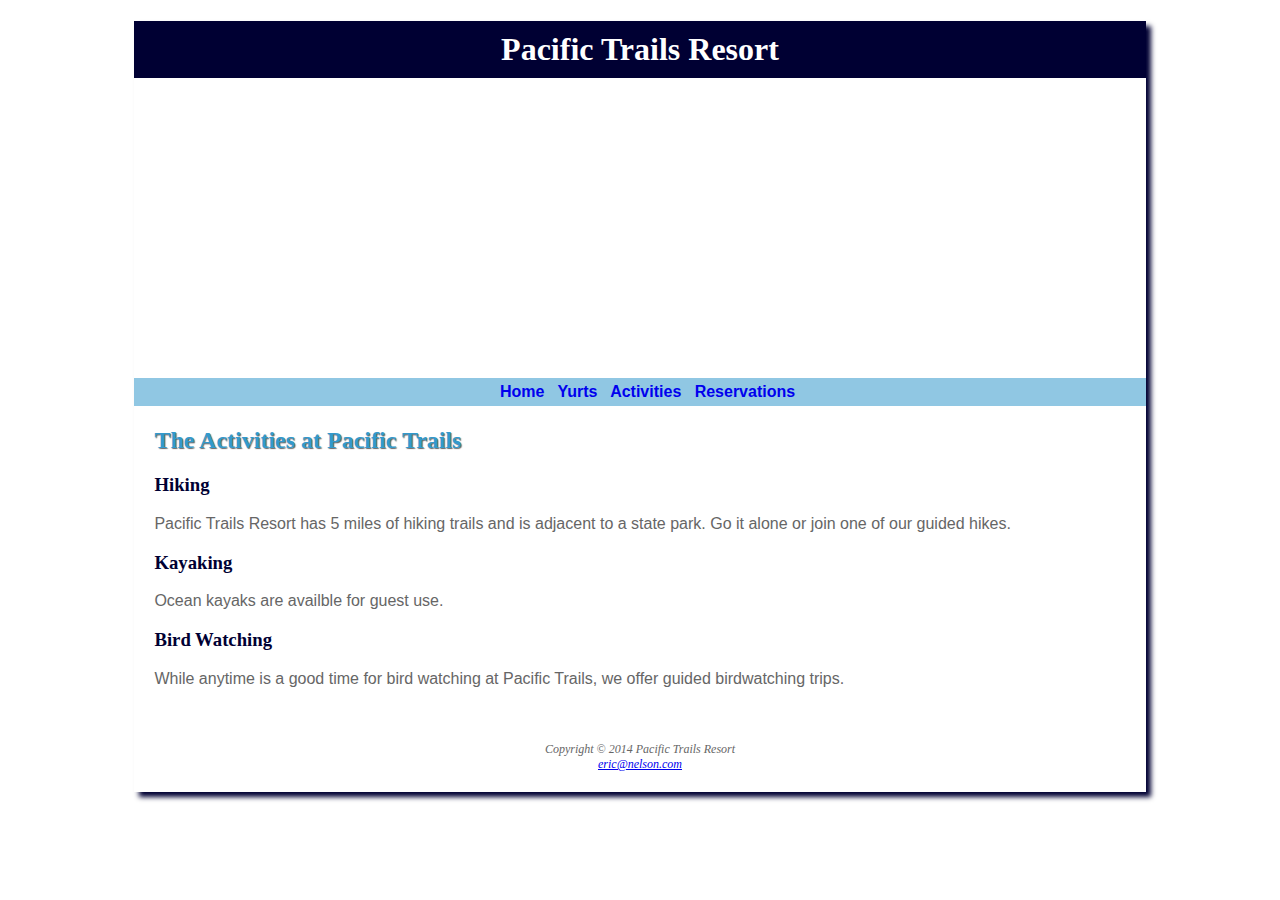
==== activities.html @ fac63103 "Case Study 3-In progress" ====
<!DOCTYPE html>
<html lang="en">
    <head>
        <title>Pacific Trails :: Activities</title>
        <meta charset="utf-8">
        <link rel="stylesheet" href="pacific.css">
        <!--[if lt IE 9]>
        <script src="http://html5shim.googlecode.com/svn/trunk/html5.js"> </script>
        <![endif]-->
    </head>
    
    <body>
        <div id="wrapper">
        
            <header>
                <h1>Pacific Trails Resort</h1>    
            </header>
            
            <div id="trailhero">
                
            
            </div>
            
            <main>
                <nav>
                    <a href="index.html">Home</a> &nbsp; 
                    <a href="yurts.html">Yurts</a> &nbsp; 
                    <a href="activities.html">Activities</a> &nbsp;
                    <a href="reservations.html">Reservations</a>
                </nav>
    
                <div id="content">
                    <h2>The Activities at Pacific Trails</h2>
                    
                    <h3>Hiking</h3>
                    <p>Pacific Trails Resort has 5 miles of hiking trails and is adjacent to a state park. Go it alone or join one of our guided hikes.</p>
                    <h3>Kayaking</h3>
                    <p>Ocean kayaks are availble for guest use.</p>
                    <h3>Bird Watching</h3>
                    <p>While anytime is a good time for bird watching at Pacific Trails, we offer guided birdwatching trips.</p>
                    <br>
                </div>
                
                <div id="gallery">
                
                </div>
                
            </main>
            
            <footer> 
                Copyright &copy; 2014 Pacific Trails Resort<br>
                <a href="mailto:eric@nelson.com">eric@nelson.com</a>
            </footer>    
        
        </div>
    </body>
    
    
    
</html>
---- pacific.css ----
header, main, nav, footer, figure, figcaption, aside, section, article {
  display: block;
}

body {
    color: #666666;
    font-family: Arial, Helvetica, sans-serif;
    background-image: url(images/ptrbackground.jpg);
}

nav {
    background-color: #90C7E3;
    text-align: center;
    font-weight: bold;
    padding-left: 20px;
    padding-right: 5px;
    padding-bottom: 5px;
    padding-top: 5px;
}

nav a {
    text-decoration: none;
}    

nav a:hover { color: #FFFFFF;
    
}

h1 {
    background-color: #000033;
    color: #FFFFFF;
    background-image: url(images/sunset.jpg);
    background-repeat: no-repeat;
    background-position: right;
    font-family: Georgia, serif;
    text-align: center;
    margin-bottom: 0;
    padding: 10px;
}

h2 {
    color: #3399CC;
    font-family: Georgia, serif;
    text-shadow: 1px 1px 1px #666666;
}

h3 {
    color: #000033;
    font-family: Georgia, serif;
}

ul {
    list-style-image: url(images/marker.gif);
}

footer {
    font-size: 75%;
    text-align: center;
    font-style: italic;
    font-family: Georgia, serif;
    padding: 20px;
}

.resort {
    color: #5C7FA3;
    font-weight: bold;
}

#contact {
    font-size: 90%;
}

#content {
    padding-top: 1px;
    padding-left: 20px;
    padding-right: 20px;
}

#wrapper {
    background-color: #FFFFFF;
    width: 80%;
    min-width: 960px;
    margin-left: auto;
    margin-right: auto;
    box-shadow: 5px 5px 5px #000033;
}

#homehero {
    height: 300px;
    background-image: url(images/coasthero.jpg);
    background-repeat: no-repeat;
    background-size: 100%;
}

#trailhero {
    height: 300px;
    background-image: url(images/trailhero.jpg);
    background-repeat: no-repeat;
    background-size: 100%;
}

#yurthero {
    height: 300px;
    background-image: url(images/yurthero.jpg);
    background-repeat: no-repeat;
    background-size: 100%;
}
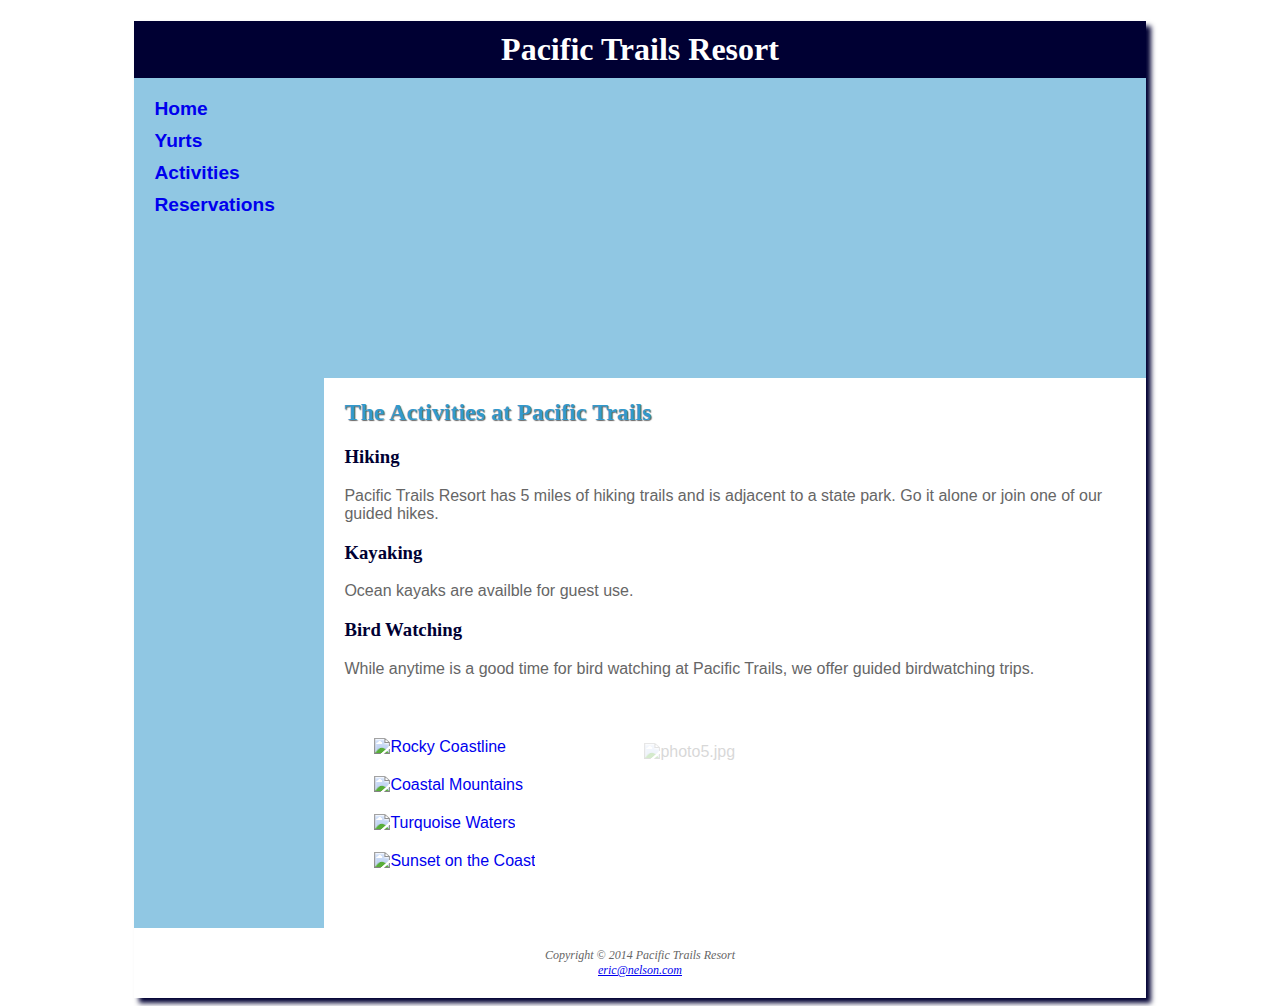
==== commit 57810843: "Working on finalizing" ====
--- a/activities.html
+++ b/activities.html
@@ -11,23 +11,35 @@
     
     <body>
         <div id="wrapper">
-        
+            
             <header>
                 <h1>Pacific Trails Resort</h1>    
             </header>
             
-            <div id="trailhero">
-                
-            
+            <nav>
+                <ul>
+                    <li>
+                        <a href="index.html">Home</a> &nbsp; 
+                    </li>
+                    
+                    <li>
+                        <a href="yurts.html">Yurts</a> &nbsp; 
+                    </li>
+                    
+                    <li>
+                        <a href="activities.html">Activities</a> &nbsp;
+                    </li>
+                    
+                    <li>
+                        <a href="reservations.html">Reservations</a>
+                    </li>
+                </ul>
+            </nav>
+             
+            <div id="trailhero">    
             </div>
             
             <main>
-                <nav>
-                    <a href="index.html">Home</a> &nbsp; 
-                    <a href="yurts.html">Yurts</a> &nbsp; 
-                    <a href="activities.html">Activities</a> &nbsp;
-                    <a href="reservations.html">Reservations</a>
-                </nav>
     
                 <div id="content">
                     <h2>The Activities at Pacific Trails</h2>
@@ -42,7 +54,48 @@
                 </div>
                 
                 <div id="gallery">
-                
+                    <img id="placeholder" src="images/photo5.jpg" alt="photo5.jpg" width="200" height="150">
+                    <ul>
+                        <li>
+                            <a href="images/photo2.jpg"><img src="images/photo2thumb.jpg" width="100" height="75" alt="Rocky Coastline">
+                                <span>
+                                    <img src="images/photo2.jpg" width="200" height="150" alt="Rocky Coastline">
+                                    <br>
+                                    Rocky Coastline
+                                </span>
+                            </a>
+                        </li>
+                        
+                        <li>
+                            <a href="images/photo3.jpg"><img src="images/photo3thumb.jpg" width="100" height="75" alt="Coastal Mountains">
+                                <span>
+                                    <img src="images/photo3.jpg" width="200" height="150" alt="Coastal Mountains">
+                                    <br>
+                                    Coastal Mountains
+                                </span>
+                            </a>
+                        </li>
+                        
+                        <li>
+                            <a href="images/photo4.jpg"><img src="images/photo4thumb.jpg" width="100" height="75" alt="Turquoise Waters">
+                                <span>
+                                    <img src="images/photo4.jpg" width="200" height="150" alt="Turquoise Waters">
+                                    <br>
+                                    Turquoise Waters
+                                </span>
+                            </a>
+                        </li>
+                        
+                        <li>
+                            <a href="images/photo6.jpg"><img src="images/photo6thumb.jpg" width="100" height="75" alt="Sunset on the Coast">
+                                <span>
+                                    <img src="images/photo6.jpg" width="200" height="150" alt="Sunset on the Coast">
+                                    <br>
+                                    Sunset on the Coast
+                                </span>
+                            </a>
+                        </li>
+                    </ul>
                 </div>
                 
             </main>
--- a/pacific.css
+++ b/pacific.css
@@ -9,21 +9,32 @@
 }
 
 nav {
-    background-color: #90C7E3;
-    text-align: center;
+    font-size: 1.2em;
     font-weight: bold;
-    padding-left: 20px;
-    padding-right: 5px;
-    padding-bottom: 5px;
-    padding-top: 5px;
+    padding-left: 15px;
+    padding-right: 15px;
+    padding-bottom: 15px;
+    padding-top: 15px;
+    float: left;
+    width: 160px;
 }
 
 nav a {
     text-decoration: none;
 }    
 
-nav a:hover { color: #FFFFFF;
-    
+nav a:hover { 
+    color: #FFFFFF;    
+}
+
+nav ul {
+    list-style-type: none;
+    padding: 0px;
+    margin: 0px;    
+}
+
+nav li {
+    padding: 5px;
 }
 
 h1 {
@@ -49,16 +60,23 @@
     font-family: Georgia, serif;
 }
 
-ul {
+main {
+    margin-left: 190px;
+    background-color: #FFFFFF;
+}
+
+main ul {
     list-style-image: url(images/marker.gif);
 }
 
 footer {
+    background-color: #FFFFFF;
     font-size: 75%;
     text-align: center;
     font-style: italic;
     font-family: Georgia, serif;
     padding: 20px;
+    float: none;
 }
 
 .resort {
@@ -77,7 +95,7 @@
 }
 
 #wrapper {
-    background-color: #FFFFFF;
+    background-color: #90C7E3;
     width: 80%;
     min-width: 960px;
     margin-left: auto;
@@ -90,6 +108,7 @@
     background-image: url(images/coasthero.jpg);
     background-repeat: no-repeat;
     background-size: 100%;
+    margin-left: 190px;
 }
 
 #trailhero {
@@ -97,6 +116,7 @@
     background-image: url(images/trailhero.jpg);
     background-repeat: no-repeat;
     background-size: 100%;
+    margin-left: 190px;
 }
 
 #yurthero {
@@ -104,4 +124,155 @@
     background-image: url(images/yurthero.jpg);
     background-repeat: no-repeat;
     background-size: 100%;
-}
+    margin-left: 190px;
+}
+
+
+#gallery {
+    position: relative;
+    height: 200px;
+}
+
+#gallery img {
+    float: none;
+    padding: 0;
+}
+
+#gallery ul {
+    list-style-type: none;
+    width: 250px;
+}
+
+#gallery li {
+    display: inline;
+    float: left;
+    padding: 10px;
+}
+
+#gallery a {
+    text-decoration: none;
+}
+
+#gallery a:hover span {
+    display: block;
+    position: absolute;
+    top: 15px;
+    left: 320px;
+    text-align: center;
+}
+
+#gallery span {
+    display: none;
+}
+
+#placeholder {
+    position: absolute;
+    top: 15px;
+    left: 320px;
+    opacity: .25;
+}
+
+
+@media only screen and (max-width: 768px) {
+    
+    nav {
+        float: none;
+        width: auto;
+        padding: 0.5em;
+        text-align: center;
+    }
+    
+    nav li {
+        display: inline;
+        padding-bottom: 0;
+        padding-top: 0;
+        padding-right: 0.75em;
+        padding-left: 0.75em;
+    }
+    
+    body {
+        background-image: none;
+        background-color: #FFFFFF;
+    }
+    
+    #wrapper {
+        min-width: 0px;
+        width: auto;
+        box-shadow: none;
+    }
+    
+    h1 {
+        margin-top: 0px;
+    }
+    
+    main {
+        margin-left: 0px;
+    }
+    
+    #homehero {
+        margin-left: 0px;
+    }
+    
+    #trailhero {
+        margin-left: 0px;
+    }
+    
+    #yurthero {
+        margin-left: 0px;
+    }
+    
+    
+}
+
+
+@media only screen and (max-width: 480px) {
+    
+    h1 {
+        font-size: 1.5em;
+    }
+    
+    nav {
+        display: block;
+        padding: 0;
+        font-size: 1em;
+    }
+    
+    nav a {
+        display: block;
+    }
+    
+    nav li {
+        margin: 0;
+        padding: 0.3em;
+        border-bottom: 2px;
+        border-bottom-style: solid;
+        border-bottom-color: #330000;
+    }
+    
+    main {
+        padding-top: 0.1em;
+        padding-bottom: 0.1em;
+        padding-left: 1em;
+        padding-right: 1em;
+        margin: 0;
+        font-size: 90%;
+    }
+    
+    #homehero {
+        background-image: none;
+        height: 0px;
+    }
+    
+    #trailhero {
+        background-image: none;
+        height: 0px;
+    }
+    
+    #yurthero {
+        background-image: none;
+        height: 0px;
+    }
+}
+
+@media only screen and (max-width: 550px) {
+}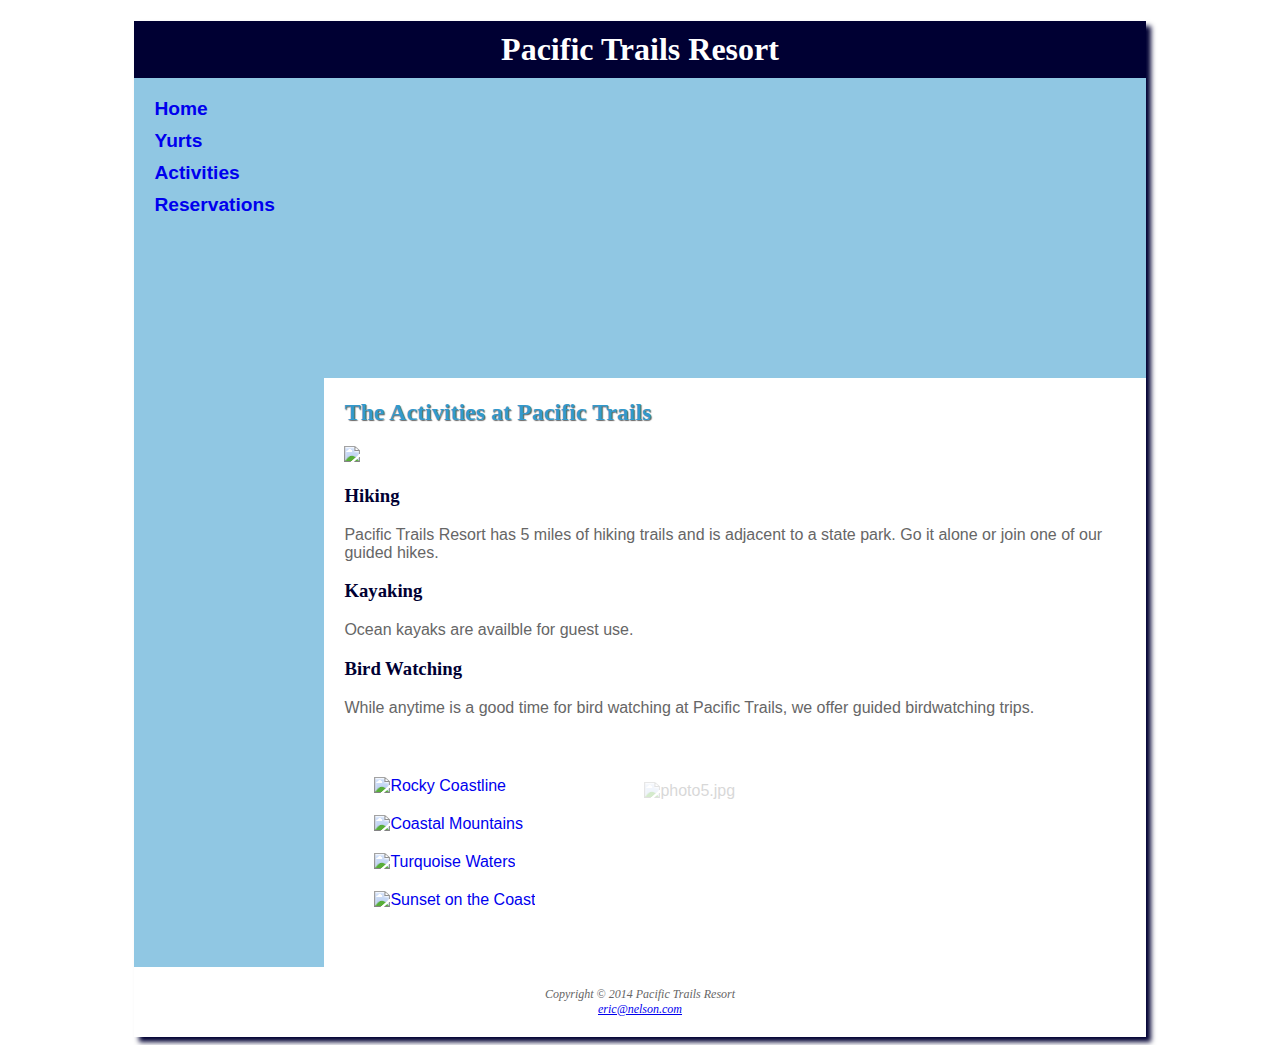
==== commit fb61f4d0: "Working on finalizing" ====
--- a/activities.html
+++ b/activities.html
@@ -19,15 +19,15 @@
             <nav>
                 <ul>
                     <li>
-                        <a href="index.html">Home</a> &nbsp; 
+                        <a href="index.html">Home</a>
                     </li>
                     
                     <li>
-                        <a href="yurts.html">Yurts</a> &nbsp; 
+                        <a href="yurts.html">Yurts</a> 
                     </li>
                     
                     <li>
-                        <a href="activities.html">Activities</a> &nbsp;
+                        <a href="activities.html">Activities</a>
                     </li>
                     
                     <li>
@@ -43,6 +43,8 @@
     
                 <div id="content">
                     <h2>The Activities at Pacific Trails</h2>
+                    
+                    <img id="mobile" src="images/trail.jpg">
                     
                     <h3>Hiking</h3>
                     <p>Pacific Trails Resort has 5 miles of hiking trails and is adjacent to a state park. Go it alone or join one of our guided hikes.</p>
--- a/pacific.css
+++ b/pacific.css
@@ -232,8 +232,10 @@
     }
     
     nav {
-        display: block;
-        padding: 0;
+        padding-bottom: 0px;
+        padding-top: 0px;
+        padding-left: 0px;
+        padding-right: 0px;
         font-size: 1em;
     }
     
@@ -242,7 +244,8 @@
     }
     
     nav li {
-        margin: 0;
+        display: block;
+        margin: 0px;
         padding: 0.3em;
         border-bottom: 2px;
         border-bottom-style: solid;
@@ -275,4 +278,9 @@
 }
 
 @media only screen and (max-width: 550px) {
+    
+    #gallery {
+        display: none;
+    }
+    
 }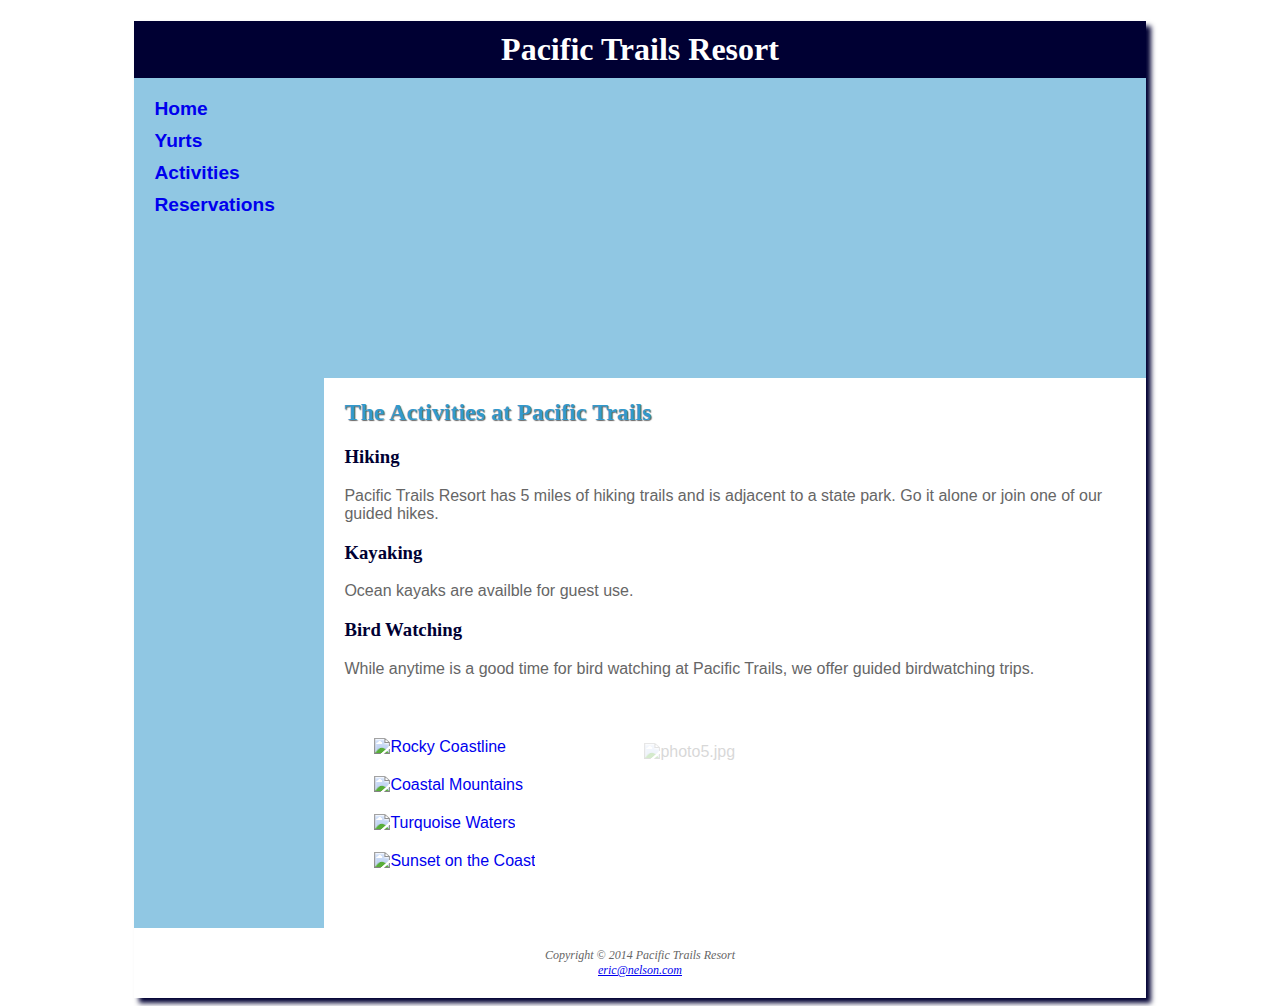
==== commit d208e3cd: "Working on finalizing" ====
--- a/activities.html
+++ b/activities.html
@@ -44,7 +44,7 @@
                 <div id="content">
                     <h2>The Activities at Pacific Trails</h2>
                     
-                    <img id="mobile" src="images/trail.jpg">
+                    <img class="mobile" src="images/trail.jpg">
                     
                     <h3>Hiking</h3>
                     <p>Pacific Trails Resort has 5 miles of hiking trails and is adjacent to a state park. Go it alone or join one of our guided hikes.</p>
--- a/pacific.css
+++ b/pacific.css
@@ -172,6 +172,10 @@
     opacity: .25;
 }
 
+.mobile {
+    display: none;
+}
+
 
 @media only screen and (max-width: 768px) {
     
@@ -275,6 +279,18 @@
         background-image: none;
         height: 0px;
     }
+    
+    .desktop {
+        display: none;
+    }
+    
+    .mobile {
+        display: block;
+    }
+    
+    .mobile img {
+        #width: 100%;
+    }
 }
 
 @media only screen and (max-width: 550px) {
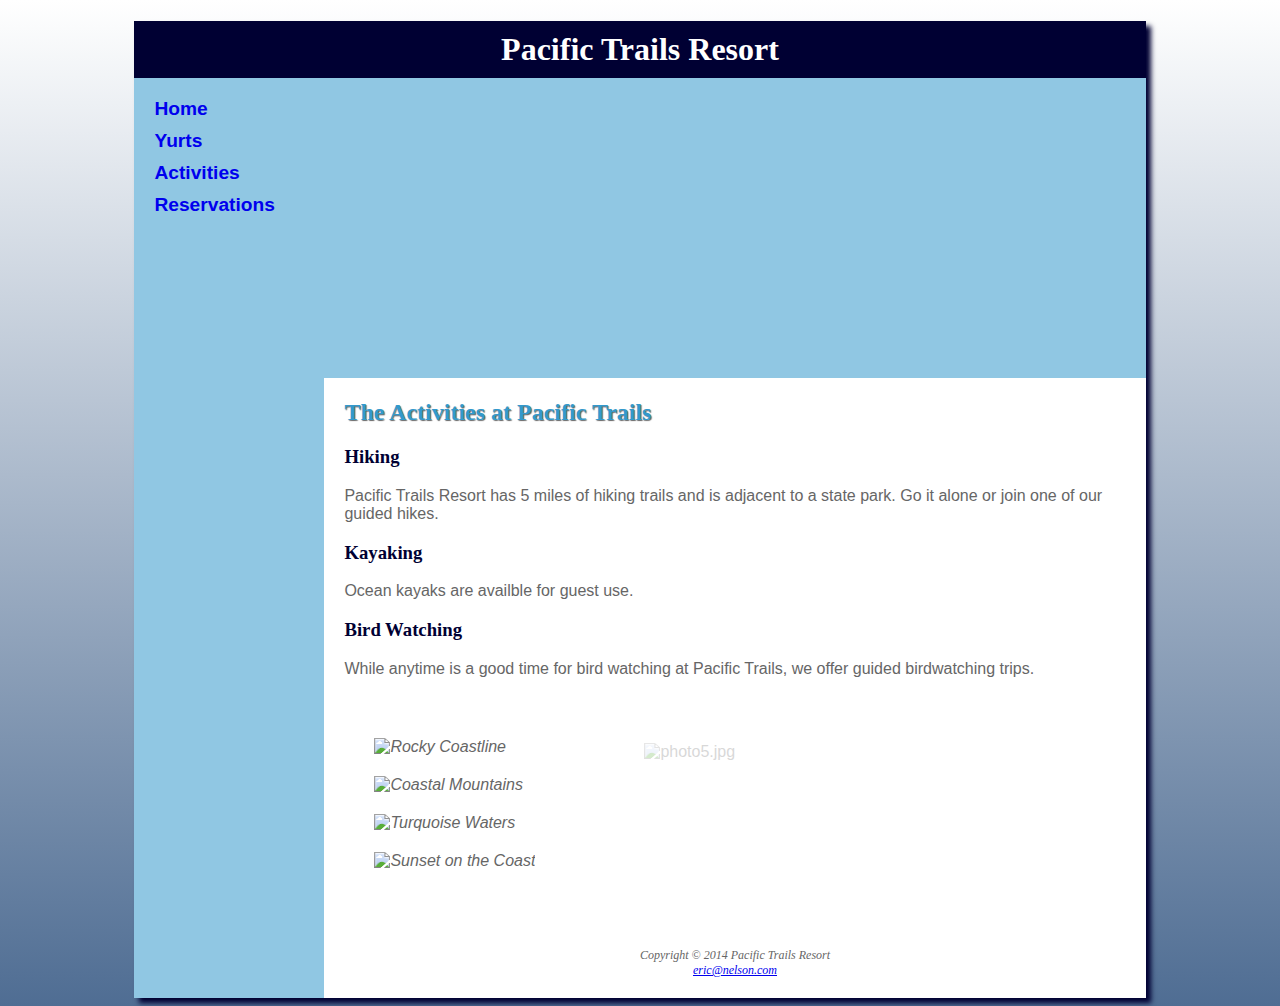
==== commit f77a3dfb: "Final submission" ====
--- a/activities.html
+++ b/activities.html
@@ -3,6 +3,7 @@
     <head>
         <title>Pacific Trails :: Activities</title>
         <meta charset="utf-8">
+        <meta name="description" content="Check out the fun and exciting activities we have to offer!">
         <link rel="stylesheet" href="pacific.css">
         <!--[if lt IE 9]>
         <script src="http://html5shim.googlecode.com/svn/trunk/html5.js"> </script>
@@ -13,7 +14,7 @@
         <div id="wrapper">
             
             <header>
-                <h1>Pacific Trails Resort</h1>    
+                <h1>Pacific Trails Resort</h1>                    
             </header>
             
             <nav>
@@ -44,7 +45,7 @@
                 <div id="content">
                     <h2>The Activities at Pacific Trails</h2>
                     
-                    <img class="mobile" src="images/trail.jpg">
+                    <img class="mobile" src="images/trail.jpg" alt="trail.jpg">
                     
                     <h3>Hiking</h3>
                     <p>Pacific Trails Resort has 5 miles of hiking trails and is adjacent to a state park. Go it alone or join one of our guided hikes.</p>
@@ -100,13 +101,13 @@
                     </ul>
                 </div>
                 
-            </main>
-            
             <footer> 
                 Copyright &copy; 2014 Pacific Trails Resort<br>
                 <a href="mailto:eric@nelson.com">eric@nelson.com</a>
-            </footer>    
-        
+            </footer>     
+                
+            </main>
+                    
         </div>
     </body>
     
--- a/pacific.css
+++ b/pacific.css
@@ -5,7 +5,25 @@
 body {
     color: #666666;
     font-family: Arial, Helvetica, sans-serif;
-    background-image: url(images/ptrbackground.jpg);
+    background-image: linear-gradient(#FFFFFF, #4F6D93);
+}
+
+label {
+    display: block;
+    margin-bottom: 20px;
+    float: left;
+    text-align: right;
+    width: 120px;
+    padding-right: 10px;
+}
+
+input {
+    display: block;
+    margin-bottom: 20px;
+}
+
+input[type="submit"] {
+    margin-left: 130px;
 }
 
 nav {
@@ -24,7 +42,8 @@
 }    
 
 nav a:hover { 
-    color: #FFFFFF;    
+    color: #FFFFFF;
+    transition: color 0.5s ease-out;
 }
 
 nav ul {
@@ -69,6 +88,24 @@
     list-style-image: url(images/marker.gif);
 }
 
+table {
+    border: 1px solid #3399CC;
+    width: 80%;
+    border-spacing: 0;
+}
+
+td, th {
+    border: 1px solid #3399CC;
+    padding-bottom: 5px;
+    padding-left: 5px;
+    padding-right: 5px;
+    padding-top: 5px;
+}   
+
+tr:nth-of-type(even) {
+    background-color: #F5FAFC;
+}
+
 footer {
     background-color: #FFFFFF;
     font-size: 75%;
@@ -79,9 +116,20 @@
     float: none;
 }
 
+.video {
+    float: right;
+    width: 320px;
+    height: 240px;
+}
+
 .resort {
+    display: block;
     color: #5C7FA3;
     font-weight: bold;
+}
+
+.align-left {
+    text-align: left;
 }
 
 #contact {
@@ -151,6 +199,8 @@
 
 #gallery a {
     text-decoration: none;
+    color: #666666;
+    font-style: italic;
 }
 
 #gallery a:hover span {
@@ -176,7 +226,6 @@
     display: none;
 }
 
-
 @media only screen and (max-width: 768px) {
     
     nav {
@@ -225,6 +274,10 @@
         margin-left: 0px;
     }
     
+    .video {
+        float: none;
+        display: block;
+    }
     
 }
 
@@ -233,6 +286,22 @@
     
     h1 {
         font-size: 1.5em;
+    }
+    
+    label {
+        display: block;
+        margin-bottom: 20px;
+        float: none;
+        text-align:center;
+        width: 120px;
+        padding-right: 0px;
+    }
+    input {
+    width: 100%
+    }
+    
+    input[type="submit"] {
+        margin-left: 0px;
     }
     
     nav {
@@ -265,6 +334,10 @@
         font-size: 90%;
     }
     
+    .video {
+        display: none;
+    }
+        
     #homehero {
         background-image: none;
         height: 0px;
@@ -286,10 +359,7 @@
     
     .mobile {
         display: block;
-    }
-    
-    .mobile img {
-        #width: 100%;
+        width: 100%;
     }
 }
 
